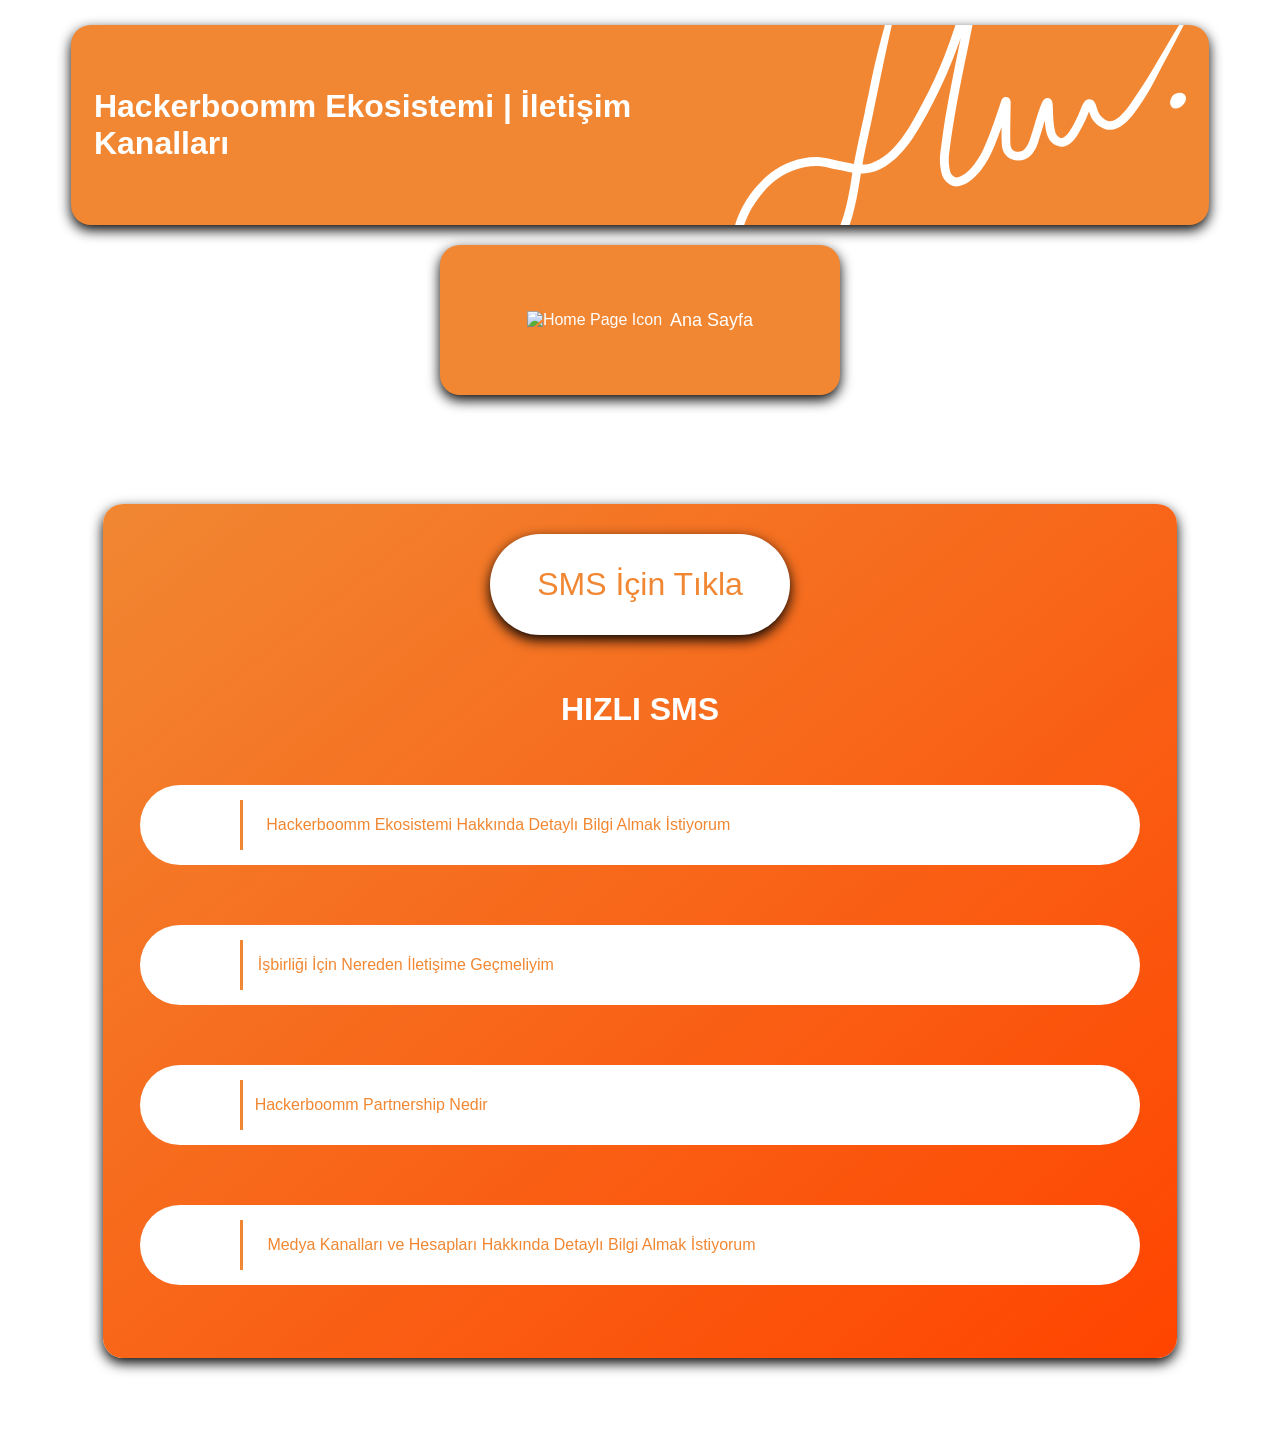
==== contact.html @ 51b723cd "Contact Page Added contact page and visualized for better useage" ====
<html lang="tr">
<head>
    <meta charset="UTF-8">
    <meta name="viewport" content="width=device-width, initial-scale=1.0">
    <title>BETA</title>
    <link rel="stylesheet" href="index.css">
    <link rel="stylesheet" href="professionels.css">
    <link rel="stylesheet" href="contact.css">
</head>
<body>
    <div id="welcomeContainer">
        <div id="welcomeProfessionelBox">
            <h1 id="welcomeHeader">
                <span class="longTitle">Hackerboomm Ekosistemi | İletişim Kanalları</span>
                <span class="mobileTitle">İletişim Kanalları</span>
            </h1>
            <img src="logos/hackerboomm-logo-w.svg" alt="White Hackerboomm Logo" id="welcomeImage"> 
        </div>

    </div>
    <nav id="quickMenuOutPageSectionBox">
        <a href="index.html" class="quickMenuAnchor">
            <div class="quickMenuDivisionBox">
                <img src="logos/home_24dp_E3E3E3_FILL0_wght400_GRAD0_opsz24.svg" alt="Home Page Icon" class="quickMenuImage">
                <p class="quickMenuParagraph">
                    Ana Sayfa
                </p>
            </div>
        </a>
    </nav>
    <div class="smsSection">
        <div class="smsBox">
            <a href="sms:+905384733259" class="contactAnchor">
                <div class="contactButton">
                    <p class="contactButtonParagraph">
                        SMS İçin Tıkla
                    </p>
                </div>
            </a>
            <h2 class="smsFastLinks">
                HIZLI SMS
            </h2>
            <a href="sms:+905384733259&body=Hackerboomm%20Ekosistemi%20Hakkında%20Detaylı%20Bilgi%20Almak%20İstiyorum" class="fastSMSAnchor">
                <div class="fastSMSButton">
                    <div class="fastSMSButtonCircle">
                        <p class="fastSMSButtonParagraph">
                            Hackerboomm Ekosistemi Hakkında Detaylı Bilgi Almak İstiyorum
                        </p>
                    </div>
                </div>
            </a>
            <a href="sms:+905384733259&body=İşbirliği%20İçin%20Nereden%20İletişime%20Geçmeliyim" class="fastSMSAnchor">
                <div class="fastSMSButton">
                    <div class="fastSMSButtonCircle">
                        <p class="fastSMSButtonParagraph">
                            İşbirliği İçin Nereden İletişime Geçmeliyim
                        </p>
                    </div>
                </div>
            </a>
            <a href="sms:+905384733259&body=Hackerboomm%20Partnership%20Nedir" class="fastSMSAnchor">
                <div class="fastSMSButton">
                    <div class="fastSMSButtonCircle">
                        <p class="fastSMSButtonParagraph">
                            Hackerboomm Partnership Nedir
                        </p>
                    </div>
                </div>
            </a>
            <a href="sms:+905384733259&body=Medya%20Kanalları%20ve%20Hesapları%20Hakkında%20Detaylı%20Bilgi%20Almak%20İstiyorum" class="fastSMSAnchor">
                <div class="fastSMSButton">
                    <div class="fastSMSButtonCircle">
                        <p class="fastSMSButtonParagraph">
                            Medya Kanalları ve Hesapları Hakkında Detaylı Bilgi Almak İstiyorum
                        </p>
                    </div>
                </div>
            </a>
            <div class="areaBreaker"></div>
        </div>
    </div>
</body>
</html>
---- index.css ----
:root{
    --primary-color: rgb(241, 135, 50);
    --third-color:rgb(27, 27, 27);
    --secondary-color: white;
    --footer-text-color: rgb(0, 0, 0);
    --shadow-color: black;
    --border-radius-card: 20px;
    --border-radius-circular: 100px;
    --gradient-first-color: rgb(241, 135, 50);
    --gradient-second-color: rgb(255, 68, 0);
    --permanent-font: 'Segoe UI', Tahoma, Geneva, Verdana, sans-serif;
    --permanent-width-card: 450px;
    --permanent-box-margin:20px;
    background-color: var(--secondary-color);
}
@media (max-width: 768px){
    #welcomeBox{
        height: 150px !important;
        justify-content: center !important;
    }
    #footerBox{
        height: 150px !important;
    }
    #welcomeHeader{
        font-size: larger !important;
    }
    #welcomeImage{
        width: 0px !important;
    }
    #quickMenuSectionBox{
        height: 540px !important;
    }
    #quickMenuBox{
        flex-direction: column;
    }
    .quickMenuDivisionBox{
        width: 250px !important;
        height: 94px !important;
    }
    .quickMenuParagraph{
        font-size: smaller;
    }
    #quickMenuHeader{
        font-size: large !important;
    }
    #aboutMeMainHeader{
        font-size: large !important;
    }
    .aboutMeHeader{
        font-size: medium !important;
    }
    .aboutMeParagraph{
        font-size: small !important;
        width: 300px !important;
    }
    #footerPoweredImage{
        width: 70px !important;
    }
    .footerParagraph{
        font-size: small !important;
    }
    .footerColumn{
        margin: 0px !important;
    }
}

#betaContainer{
    margin-top: 50px;
    position: sticky;
    top: 30px;
    margin-bottom: 120px;
}
#betaPara{
    color: var(--primary-color);
    font-family: 'Segoe UI', Tahoma, Geneva, Verdana, sans-serif;
    position: relative;
    display: flex;
    justify-content: center;
    align-items: center;
}
#betaPara::after{
    position: absolute;
    content: '';
    background-image: linear-gradient(to bottom right, var(--gradient-first-color), var(--gradient-second-color));
    height: 57px;
    width: 157px;
    z-index: -2;
    border-radius: var(--border-radius-circular);
    box-shadow: 0px 5px 13px var(--shadow-color);
}
#betaPara::before{
    position: absolute;
    content: '';
    background-color: var(--secondary-color);
    height: 50px;
    width: 150px;
    z-index: -1;
    border-radius: var(--border-radius-circular);
}
#welcomeContainer{
    margin-top: 2%;
    display: flex;
    justify-content: center;
    align-items: center;
}
#welcomeBox{
    border-radius: var(--border-radius-card);
    height: 200px;
    width: 90%;
    background-color: var(--primary-color);
    display: flex;
    justify-content: space-between;
    align-items: center;
    overflow: hidden;
    box-shadow: 0px 5px 13px var(--shadow-color);
}
#welcomeHeader{
    font-family: 'Segoe UI', Tahoma, Geneva, Verdana, sans-serif;
    color: var(--secondary-color);
    margin-left: 2%;
}
#welcomeImage{
    margin-right: 2%;
    width: 40%;
}
#quickMenuSection{
    display: flex;
    justify-content: center;
    align-items: center;
}
#quickMenuBox{
    display: flex;
    justify-content: center;
    align-items: center;
}
.quickMenuAnchor{
    text-decoration: none;
    color: white;
    font-family: var(--permanent-font);
}
.quickMenuDivisionBox{
    display: flex;
    justify-content: center;
    align-items: center;
    margin: 20px;
    background-color: var(--primary-color);
    width: 400px;
    height: 150px;
    border-radius: var(--border-radius-card);
    box-shadow: 0px 5px 13px var(--shadow-color);
    transition: all 1s ease;
}
.quickMenuDivisionBox:hover{
    transform: scale(1.1);
    box-shadow: 0px 7px 15px var(--primary-color);
    transition: all 1s ease;
}
.quickMenuParagraph{
    font-size: large;
}
#quickMenuHeader{
    margin-top: -20px;
    font-size: xx-large;
    font-family: var(--permanent-font);
    color: var(--primary-color);
}
#quickMenuSectionBox{
    display: flex;
    justify-content: center;
    align-items: center;
    flex-direction: column;
    width: 80%;
    height: 450px;
    border: solid 5px var(--primary-color);
    border-radius: var(--border-radius-card);
}
.quickMenuImage{
    margin-right: 2%;
}
#aboutmeSection{
    margin-top: 5%;
    margin-bottom: 5%;
    display: flex;
    justify-content: center;
    align-items: center;
    flex-direction: column;
}
#aboutMeMainHeader{
    font-family: var(--permanent-font);
    color: var(--primary-color);
    font-size: xx-large;
}
.aboutMeHeader{
    font-family: var(--permanent-font);
    color: var(--primary-color);
    font-size: x-large;
}
.aboutMeParagraph{
    width: 600px;
    font-family: var(--permanent-font);
    color: var(--third-color);
    font-size: large;
}
#footerContainer{
    margin-bottom: 2%;
    display: flex;
    justify-content: center;
    align-items: center;
}
#footerBox{
    border-radius: var(--border-radius-card);
    height: 200px;
    width: 90%;
    background-color: var(--primary-color);
    display: flex;
    justify-content: center;
    align-items: center;
    overflow: hidden;
    box-shadow: 0px 5px 13px var(--shadow-color);
}
.footerColumn{
    margin: 250px;
    display: flex;
    justify-content: center;
    align-items: center;
    flex-direction: column;
    font-family: var(--permanent-font);
    color: var(--footer-text-color);
}
.footerParagraph{
    font-size: large;
}
#footerPoweredImage{
    width: 100px;
}
#quickMenuOutPageSectionBox{
    display: flex;
    justify-content: center;
    align-items: center;
}
---- professionels.css ----
:root{
    --primary-color: rgb(241, 135, 50);
    --third-color:rgb(27, 27, 27);
    --secondary-color: white;
    --footer-text-color: rgb(0, 0, 0);
    --shadow-color: black;
    --border-radius-card: 20px;
    --border-radius-circular: 100px;
    --gradient-first-color: rgb(12, 16, 227);
    --gradient-second-color: rgb(255, 68, 0);
    --permanent-font: 'Segoe UI', Tahoma, Geneva, Verdana, sans-serif;
    --permanent-width-card: 450px;
    --permanent-box-margin:20px;
    background-color: var(--secondary-color);
}
@media (max-width: 768px){
    .longTitle{
        display: none !important;
    }
    .mobileTitle{
        display: inline !important;
    }
    #welcomeProfessionelBox{
        height: 150px !important;
        justify-content: center !important;
    }
    #professionelsWelcome{
        margin-top: 0px !important;
    }
    #professionelsWelcomeHeader{
        font-size: 25px !important;
    }
    #legend{
        width: 80% !important;
        margin: 0px !important;
    }
    .professionelsTopicHeader{
        font-size: large !important;
    }
    .professionelsTopicParagraph{
        width: 80% !important;
        font-size: medium !important;
    }
    .professionelMarginBox{
        flex-direction: column-reverse !important;
    }
    #sunTzuBox{
        width: 300px !important;
        height: max-content !important;
    }
    .professionelsSunTzu{
        width: 75% !important;
        font-size: medium !important;
    }
    .professionelTopicBoxRight{
        justify-content: center !important;
        align-items: center !important;
    }
    #professionelLinksSection{
        flex-direction: column !important;
    }
    #linkWidthBox{
        flex-direction: column !important;
    }
    .sectionLinkBox{
        margin: 7%;
    }
}
#welcomeProfessionelBox{
    border-radius: var(--border-radius-card);
    height: 200px;
    width: 90%;
    background-color: var(--primary-color);
    display: flex;
    justify-content: space-between;
    align-items: center;
    overflow: hidden;
    box-shadow: 0px 5px 13px var(--shadow-color);
}
.longTitle{
    display: inline;
}
.mobileTitle{
    display: none;
}
.lineerBreakerSection{
    display: flex;
    justify-content: center;
    align-items: center;
    margin-top: 4%;
    margin-bottom: 4%;
}
.lineerBreaker{
    background-color: var(--primary-color);
    width: 90%;
    height: 5px;
    
}
#professionelsWelcome{
    margin-top: -60px;
    display: flex;
    justify-content: center;
    align-items: center;
}
#professionelsWelcomeHeader{
    color: var(--primary-color);
    font-size: 70px;
}
#legendSection{
    display: flex;
    justify-content: center;
    align-items: center;
    flex-direction: column-reverse;
}
#legend{
    margin: -22px;
    font-size: small;
    color: var(--third-color);
}
.professionelTopicSection{
    display: flex;
    align-items: center;
    justify-content: center;
}
.professionelTopicBoxMiddle{
    display: flex;
    justify-content: center;
    align-items: center;
    flex-direction: column;
}
.professionelTopicBoxRight{
    display: flex;
    justify-content: center;
    align-items: end;
    flex-direction: column;
}
.professionelsTopicHeader{
    color: var(--primary-color);
    font-size: 35px;
    margin-right: 5%;
    margin-left: 5%;
}
.professionelsTopicParagraph{
    font-size: 20px;
    width: 800px;
}
#discordBox{
    display: flex;
    justify-content: center;
    align-items: center;
    flex-direction: column;
    width: 600px;
    height: 450px;
    box-shadow: 0px 5px 13px var(--shadow-color);
    background-color: var(--primary-color);
    border-radius: var(--border-radius-card);
}
#sunTzuBox{
    display: flex;
    justify-content: center;
    align-items: center;
    flex-direction: column;
    width: 600px;
    height: 450px;
    border-left: solid var(--primary-color) 3px;
    border-right: solid var(--primary-color) 3px;
    border-radius: var(--border-radius-card);
}
.professionelMarginBox{
    display: flex;
    align-items: center;
    justify-content: space-between;
    width: 80%;
}
.professionelMarginBoxMiddle{
    display: flex;
    align-items: center;
    justify-content: center;
    width: 80%;
}
.professionelsLinkAnchor{
    text-decoration: none;
}
.professionelsLinkImage{
    width: 75%;
}
.professionelsLinkButton{
    display: flex;
    justify-content: center;
    align-items: center;
    width: 200px;
    height: 200px;
    border-radius: var(--border-radius-circular);
    background-color: var(--secondary-color);
    box-shadow: 0px 5px 13px var(--shadow-color);
    transition: all 1s ease;

}
.professionelsLinkDescription{
    margin-top: 30px;
    font-family: var(--permanent-font);
    color: var(--secondary-color);
    width: 400px;
}
.professionelsSunTzu{
    margin-top: 30px;
    color: var(--primary-color);
    width: 400px;
    font-size: 20px;
}
.professionelsLinkButton:hover{
    transform: scale(1.1);
    box-shadow: 0px 5px 13px var(--secondary-color);
    transition: all 1s ease;

}
#professionelLinksSection{
    display: flex;
    justify-content: center;
    align-items: center;
}
#linkWidthBox{
    width: 90%;
    display: flex;
    align-items: center;
    justify-content: space-evenly;
}
.sectionLinkAnchor{
    text-decoration: none;
}
.sectionLinkBox{
    width: 200px;
    height: 200px;
    border-radius: var(--border-radius-circular);
    background-color: var(--secondary-color);
    box-shadow: 0px 5px 13px var(--shadow-color);
    display: flex;
    align-items: center;
    justify-content: center;
    transition: all 1s ease;
}
.sectionLinkBox:hover{
    box-shadow: 0px 5px 13px var(--primary-color);
    transform: scale(1.1);
    transition: all 1s ease;
}
.sectionLinkImage{
    width: 45%;
}
---- contact.css ----
:root{
    --primary-color: rgb(241, 135, 50);
    --third-color:rgb(27, 27, 27);
    --secondary-color: white;
    --footer-text-color: rgb(0, 0, 0);
    --shadow-color: black;
    --border-radius-card: 20px;
    --border-radius-circular: 100px;
    --gradient-first-color: rgb(241, 135, 50);
    --gradient-second-color: rgb(255, 68, 0);
    --permanent-font: 'Segoe UI', Tahoma, Geneva, Verdana, sans-serif;
    --permanent-width-card: 450px;
    --permanent-box-margin:20px;
    background-color: var(--secondary-color);
}
@media (max-width: 768px){
    .fastSMSBUttonParagraph{
        width: 90% !important;
        font-size: small !important;
    }
    .fastSMSButton{
        background-color: var(--secondary-color);
        border-radius: var(--border-radius-circular);
        width: 300px !important;
        height: 80px;
        display: flex;
        align-items: center;
        justify-content: flex-start;
        margin-top: 3%;
        margin-bottom: 3%;
        transition: all 0.3s ease;
    }
}
.smsSection{
    display: flex;
    align-items: center;
    justify-content: center;
    margin-top: 7%;
    margin-bottom: 7%;
}
.smsBox{
    display: flex;
    align-items: center;
    justify-content: center;
    background-image: linear-gradient(to bottom right, var(--gradient-first-color), var(--gradient-second-color));
    width: 85%;
    border-radius: var(--border-radius-card);
    flex-direction: column;
    box-shadow: 0px 5px 13px var(--shadow-color);
}
.contactButton{
    display: flex;
    align-items: center;
    justify-content: center;
    background-color: var(--secondary-color);
    border-radius: var(--border-radius-circular);
    margin-top: 10%;
    margin-bottom: 10%;
    width: 300px;
    box-shadow: 0px 5px 13px var(--shadow-color);
    transition: all 1s ease;
}
.contactButton:hover{
    transition: all 1s ease;
    box-shadow: 0px 10px 26px var(--secondary-color);
}
.contactAnchor{
    text-decoration: none;
    font-family: var(--permanent-font);
    color: var(--primary-color);
}
.contactButtonParagraph{
    font-size: xx-large;
}
.smsFastLinks{
    font-family: var(--permanent-font);
    color: var(--secondary-color);
    font-size: xx-large;
}
.fastSMSAnchor{
    text-decoration: none;
    color: var(--primary-color);
    font-family: var(--permanent-font);
}
.fastSMSBUttonParagraph{
    margin-left: 5%;
    width: max-content;
}
.fastSMSButton{
    background-color: var(--secondary-color);
    border-radius: var(--border-radius-circular);
    width: 1000px;
    height: 80px;
    display: flex;
    align-items: center;
    justify-content: flex-start;
    margin-top: 3%;
    margin-bottom: 3%;
    transition: all 0.3s ease;
}
.fastSMSButton:hover{
    transform: rotate(-2deg);
    transition: all 0.3s ease;
}
.fastSMSButtonCircle{
    border-left: solid 3px var(--primary-color);
    height: fit-content;
    margin-left: 10%;
}
.areaBreaker{
    margin-bottom: 4%;
}
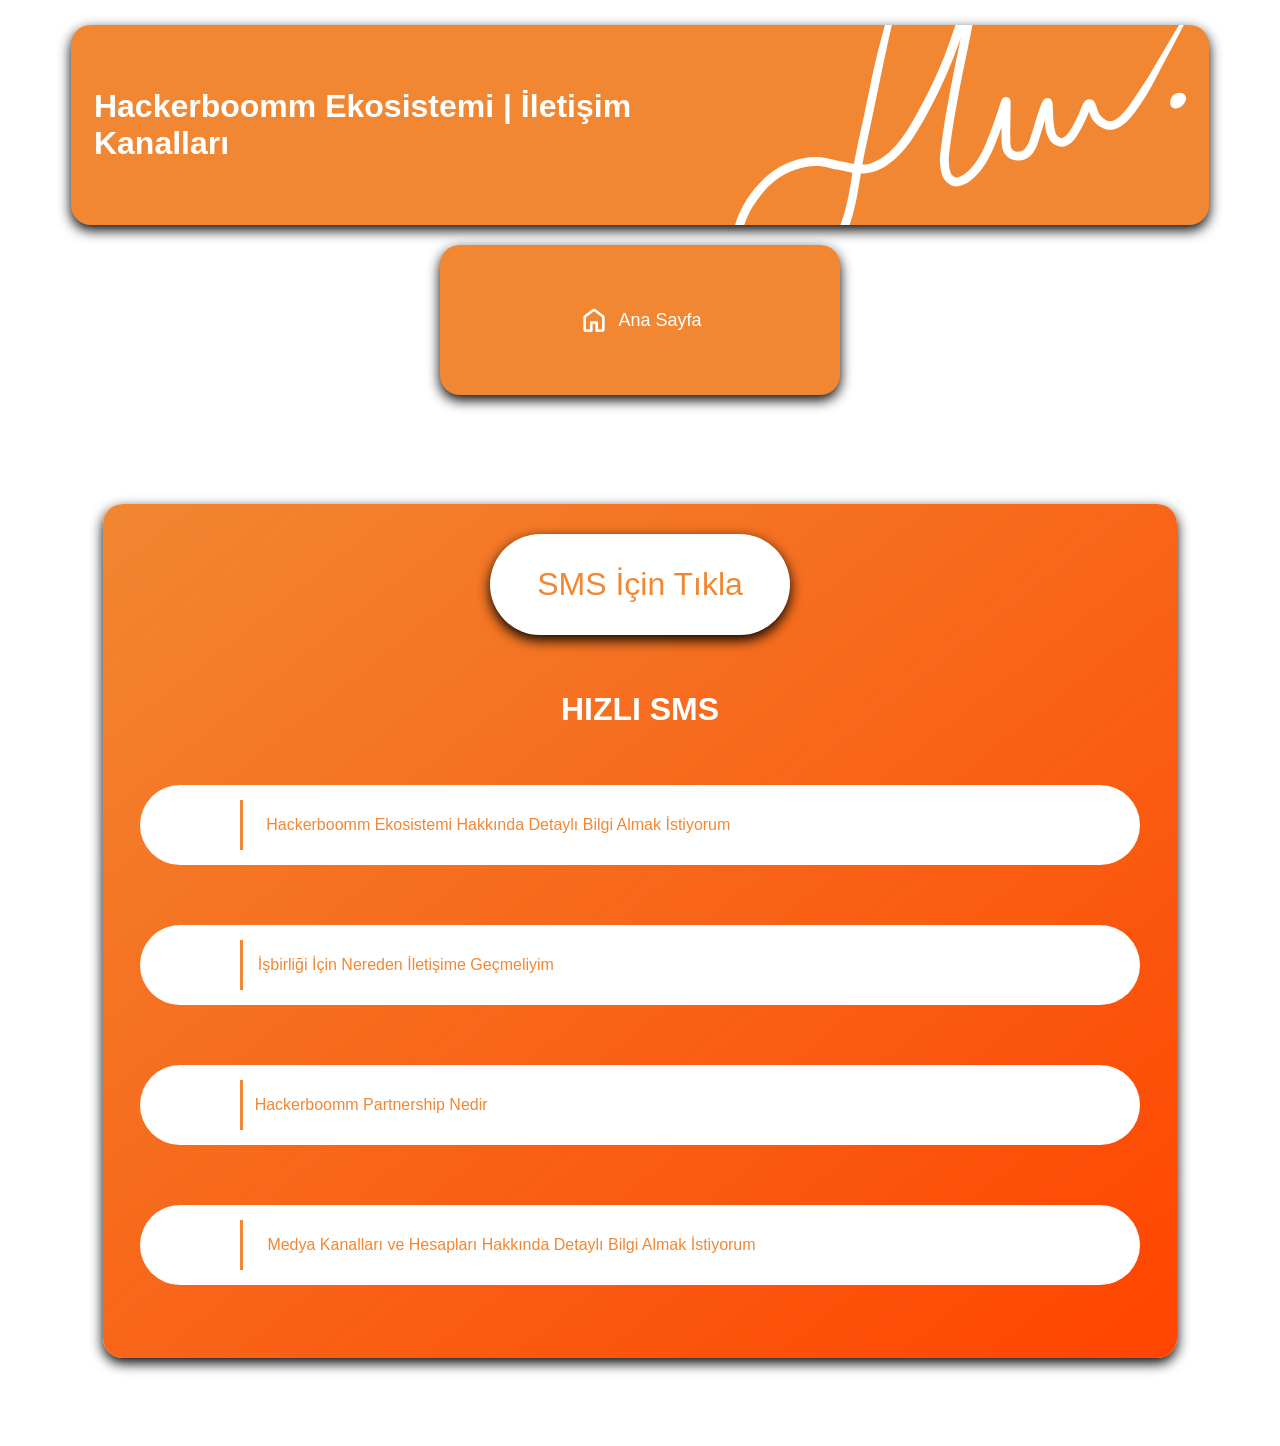
==== commit 95d908f9: "Design Fix Redesigned color palette of icons" ====
--- a/contact.html
+++ b/contact.html
@@ -2,10 +2,12 @@
 <head>
     <meta charset="UTF-8">
     <meta name="viewport" content="width=device-width, initial-scale=1.0">
-    <title>BETA</title>
+    <title>Hackerboomm Ekosistemi | İletişim Kanalları</title>
     <link rel="stylesheet" href="index.css">
     <link rel="stylesheet" href="professionels.css">
     <link rel="stylesheet" href="contact.css">
+    <link rel="icon" type="image/x-icon" href="logos/hackerboomm-favicon.svg">
+
 </head>
 <body>
     <div id="welcomeContainer">
@@ -21,7 +23,7 @@
     <nav id="quickMenuOutPageSectionBox">
         <a href="index.html" class="quickMenuAnchor">
             <div class="quickMenuDivisionBox">
-                <img src="logos/home_24dp_E3E3E3_FILL0_wght400_GRAD0_opsz24.svg" alt="Home Page Icon" class="quickMenuImage">
+                <img src="icons/home-icon.svg" alt="Home Icon" class="quickMenuImage">
                 <p class="quickMenuParagraph">
                     Ana Sayfa
                 </p>
--- a/index.css
+++ b/index.css
@@ -64,40 +64,6 @@
         margin: 0px !important;
     }
 }
-
-#betaContainer{
-    margin-top: 50px;
-    position: sticky;
-    top: 30px;
-    margin-bottom: 120px;
-}
-#betaPara{
-    color: var(--primary-color);
-    font-family: 'Segoe UI', Tahoma, Geneva, Verdana, sans-serif;
-    position: relative;
-    display: flex;
-    justify-content: center;
-    align-items: center;
-}
-#betaPara::after{
-    position: absolute;
-    content: '';
-    background-image: linear-gradient(to bottom right, var(--gradient-first-color), var(--gradient-second-color));
-    height: 57px;
-    width: 157px;
-    z-index: -2;
-    border-radius: var(--border-radius-circular);
-    box-shadow: 0px 5px 13px var(--shadow-color);
-}
-#betaPara::before{
-    position: absolute;
-    content: '';
-    background-color: var(--secondary-color);
-    height: 50px;
-    width: 150px;
-    z-index: -1;
-    border-radius: var(--border-radius-circular);
-}
 #welcomeContainer{
     margin-top: 2%;
     display: flex;
@@ -124,7 +90,21 @@
     margin-right: 2%;
     width: 40%;
 }
+.lineerBreakerSection{
+    display: flex;
+    justify-content: center;
+    align-items: center;
+    margin-top: 4%;
+    margin-bottom: 4%;
+}
+.lineerBreaker{
+    background-color: var(--primary-color);
+    width: 90%;
+    height: 5px;
+    
+}
 #quickMenuSection{
+    margin-top: 7%;
     display: flex;
     justify-content: center;
     align-items: center;
@@ -177,6 +157,27 @@
 }
 .quickMenuImage{
     margin-right: 2%;
+    width: 8%;
+}
+.projectsContainer{
+    margin-top: 5%;
+    display: flex;
+    align-items: center;
+    justify-content: center;
+    flex-direction: column;
+}
+.projectsBox{
+    display: flex;
+    align-items: center;
+    justify-content: center;
+    transition: all 0.3s ease;
+}
+.projectsImage{
+    width: 70%;
+}
+.projectsBox:hover{
+    transform: scale(1.2) rotate(5deg);
+    transition: all 0.3s ease;
 }
 #aboutmeSection{
     margin-top: 5%;
--- a/professionels.css
+++ b/professionels.css
@@ -166,6 +166,42 @@
     border-right: solid var(--primary-color) 3px;
     border-radius: var(--border-radius-card);
 }
+.certificatesSection{
+    display: flex;
+    align-items: center;
+    justify-content: center;
+}
+.certificatesBox{
+    border: solid var(--primary-color) 5px;
+    width: 85%;
+    border-radius: var(--border-radius-card);
+    display: flex;
+    align-items: center;
+    justify-content: center;
+    flex-direction: column;
+}
+.certificatesHeader{
+    font-size: 35px;
+    color: var(--primary-color);
+}
+.certificateImage{
+    width: 60%;
+    margin-bottom: 7%;
+    border-radius: var(--border-radius-card);
+    border: solid var(--primary-color) 2px;
+    box-shadow: 0px 5px 13px var(--shadow-color);
+}
+.certificateTopic{
+    font-family: var(--permanent-font);
+    font-size: 20px;
+    color: var(--primary-color);
+}
+.certificateGroup{
+    display: flex;
+    align-items: center;
+    justify-content: center;
+    flex-direction: column;
+}
 .professionelMarginBox{
     display: flex;
     align-items: center;
